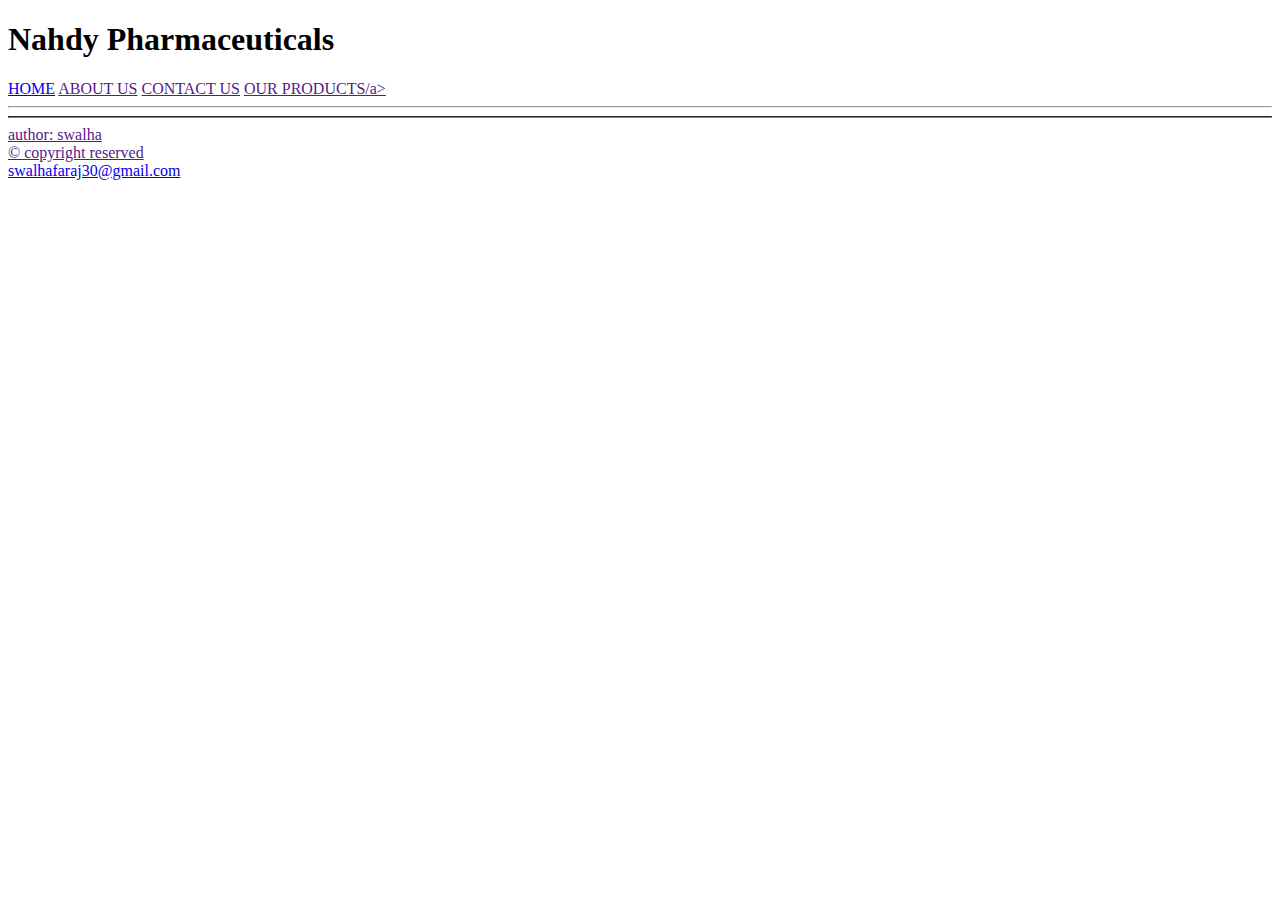
==== index.html @ f6c5c7cb "update files" ====
<!DOCTYPE html>
<html lang="en">
<head>
    <meta charset="UTF-8">
    <meta name="viewport" content="width=device-width, initial-scale=1.0">
    <title>Nahdy Pharmaceuticals</title>
</head>
<body>
    <header>
        <h1>Nahdy Pharmaceuticals</h1> 
        <a href="/survey assignment/index.html">HOME</a>
        <a href="">ABOUT US</a>
        <a href="">CONTACT US</a>
        <a href="">OUR PRODUCTS/a>
    </header><hr>



    <footer> <hr>
        author: swalha <br>
        &copy; copyright reserved <br>
        <a href="mailto:swalhafaraj30@gmail.com">swalhafaraj30@gmail.com</a>
    </footer>
  
  
</body>
</html>
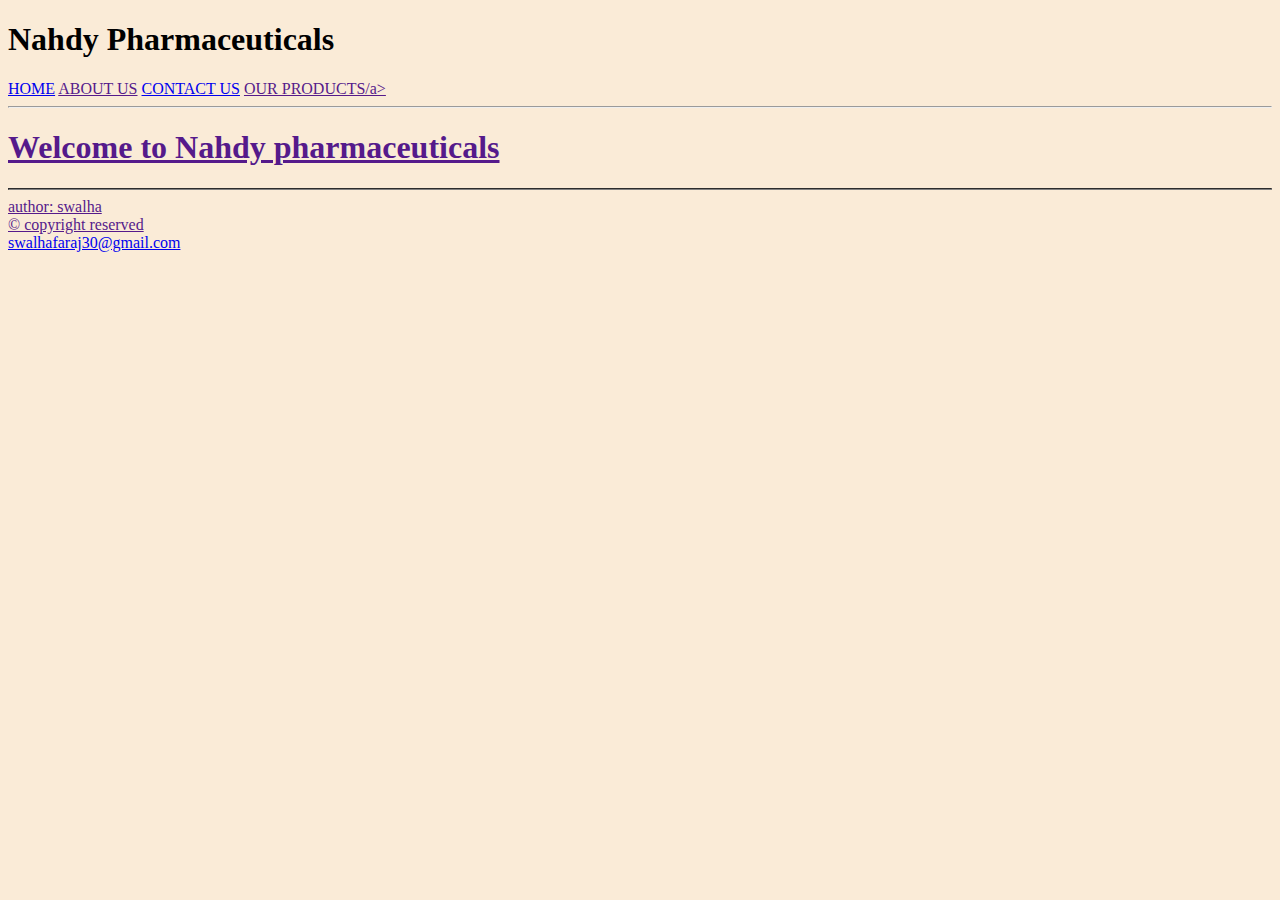
==== commit dbfe087c: "update files" ====
--- a/index.html
+++ b/index.html
@@ -3,18 +3,21 @@
 <head>
     <meta charset="UTF-8">
     <meta name="viewport" content="width=device-width, initial-scale=1.0">
+    <link rel="stylesheet" href="index.css">
     <title>Nahdy Pharmaceuticals</title>
 </head>
 <body>
     <header>
         <h1>Nahdy Pharmaceuticals</h1> 
-        <a href="/survey assignment/index.html">HOME</a>
+        <a href="/index.html">HOME</a>
         <a href="">ABOUT US</a>
-        <a href="">CONTACT US</a>
+        <a href="/survey.html">CONTACT US</a>
         <a href="">OUR PRODUCTS/a>
     </header><hr>
 
-
+    <main>
+        <h1>Welcome to Nahdy pharmaceuticals </h1>
+    </main>
 
     <footer> <hr>
         author: swalha <br>
--- a/index.css
+++ b/index.css
@@ -0,0 +1,5 @@
+body{
+    background-color: antiquewhite;
+}
+
+
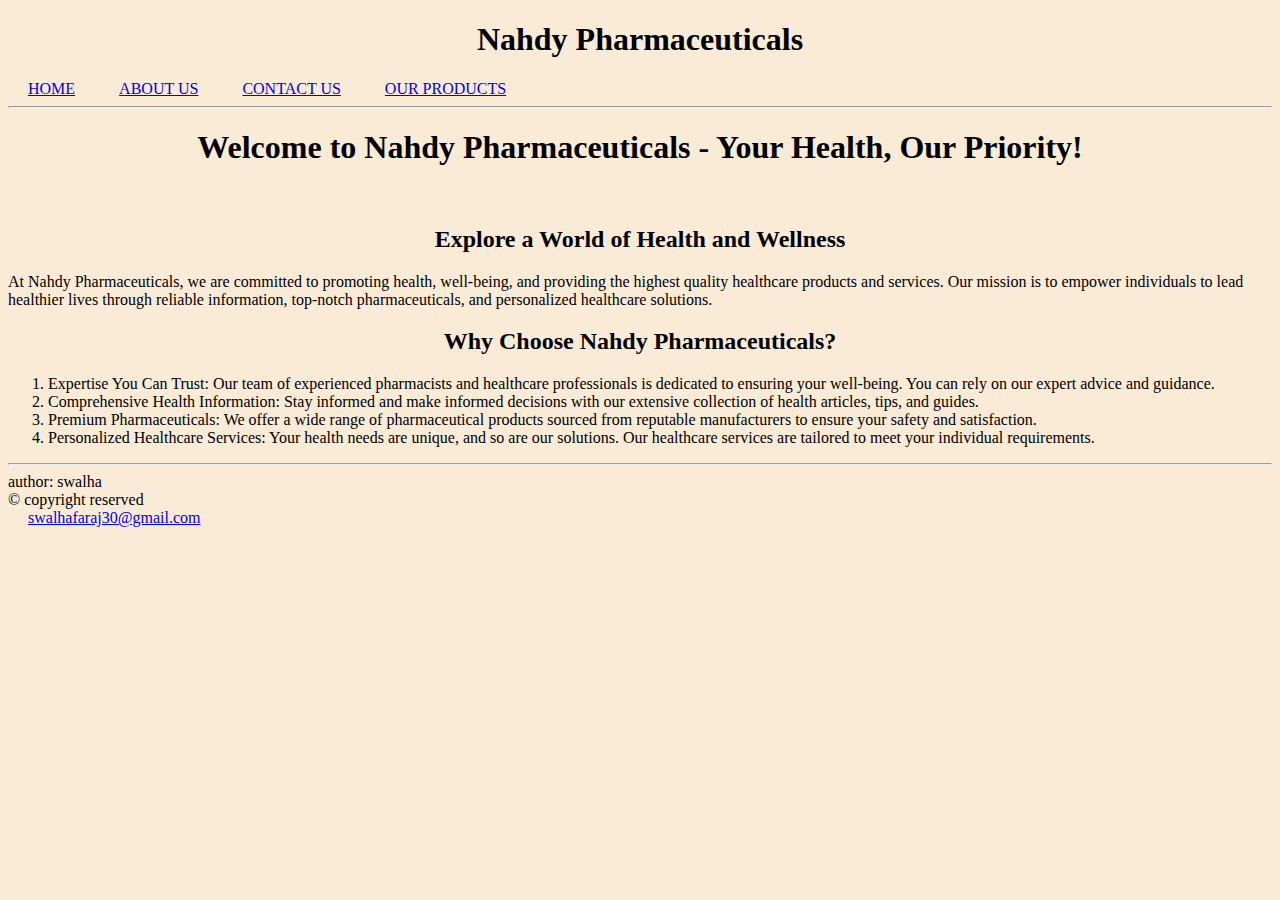
==== commit 32fcb055: "added and updated files" ====
--- a/index.html
+++ b/index.html
@@ -10,13 +10,32 @@
     <header>
         <h1>Nahdy Pharmaceuticals</h1> 
         <a href="/index.html">HOME</a>
-        <a href="">ABOUT US</a>
+        <a href="/About.html">ABOUT US</a>
         <a href="/survey.html">CONTACT US</a>
-        <a href="">OUR PRODUCTS/a>
+        <a href="/Products.html">OUR PRODUCTS</a>
     </header><hr>
 
     <main>
-        <h1>Welcome to Nahdy pharmaceuticals </h1>
+        <div>
+        <h1>Welcome to Nahdy Pharmaceuticals - Your Health, Our Priority! </h1>
+        <img src="" alt="">
+        </div>
+        <div>
+            <h2>Explore a World of Health and Wellness</h2>
+            <p>At Nahdy Pharmaceuticals, we are committed to promoting health, well-being, and providing the highest quality healthcare products and services. Our mission is to empower individuals to lead healthier lives through reliable information, top-notch pharmaceuticals, and personalized healthcare solutions.</p>
+        </div>
+        <div>
+            <h2>Why Choose Nahdy Pharmaceuticals?</h2>
+            <ol>
+                <li>Expertise You Can Trust: Our team of experienced pharmacists and healthcare professionals is dedicated to ensuring your well-being. You can rely on our expert advice and guidance.</li>
+
+                <li>Comprehensive Health Information: Stay informed and make informed decisions with our extensive collection of health articles, tips, and guides.</li>
+                
+               <li> Premium Pharmaceuticals: We offer a wide range of pharmaceutical products sourced from reputable manufacturers to ensure your safety and satisfaction.</li>
+                
+                <li>Personalized Healthcare Services: Your health needs are unique, and so are our solutions. Our healthcare services are tailored to meet your individual requirements.</li>
+            </ol>
+        </div>
     </main>
 
     <footer> <hr>
--- a/index.css
+++ b/index.css
@@ -1,5 +1,10 @@
 body{
     background-color: antiquewhite;
+    
 }
-
-
+h1,h2{
+    text-align: center;
+}
+a{
+    padding: 20px;
+}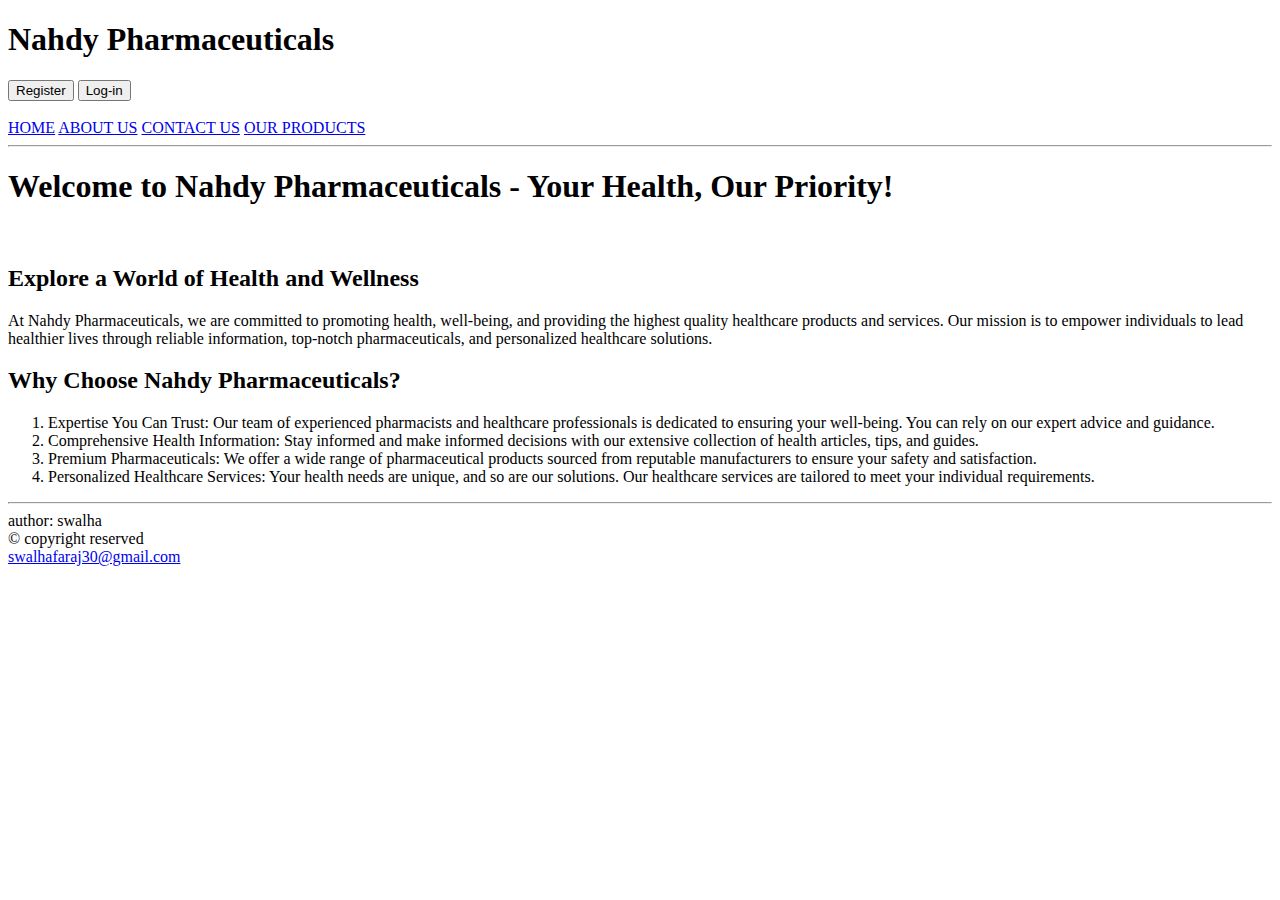
==== commit e08a4fb2: "added and updated files" ====
--- a/index.html
+++ b/index.html
@@ -3,16 +3,18 @@
 <head>
     <meta charset="UTF-8">
     <meta name="viewport" content="width=device-width, initial-scale=1.0">
-    <link rel="stylesheet" href="index.css">
+    <link rel="stylesheet" href="/ASSIGNMENT/index.css">
     <title>Nahdy Pharmaceuticals</title>
 </head>
 <body>
     <header>
         <h1>Nahdy Pharmaceuticals</h1> 
-        <a href="/index.html">HOME</a>
-        <a href="/About.html">ABOUT US</a>
-        <a href="/survey.html">CONTACT US</a>
-        <a href="/Products.html">OUR PRODUCTS</a>
+        <a href="/ASSIGNMENT/register.php"><button>Register</button></a>
+        <a href="/ASSIGNMENT/login.php"><button>Log-in</button></a><br><br>
+        <a href="/ASSIGNMENT/index.html">HOME</a>
+        <a href="/ASSIGNMENT/About.html">ABOUT US</a>
+        <a href="/ASSIGNMENT/survey.html">CONTACT US</a>
+        <a href="/ASSIGNMENT/Products.html">OUR PRODUCTS</a>
     </header><hr>
 
     <main>
